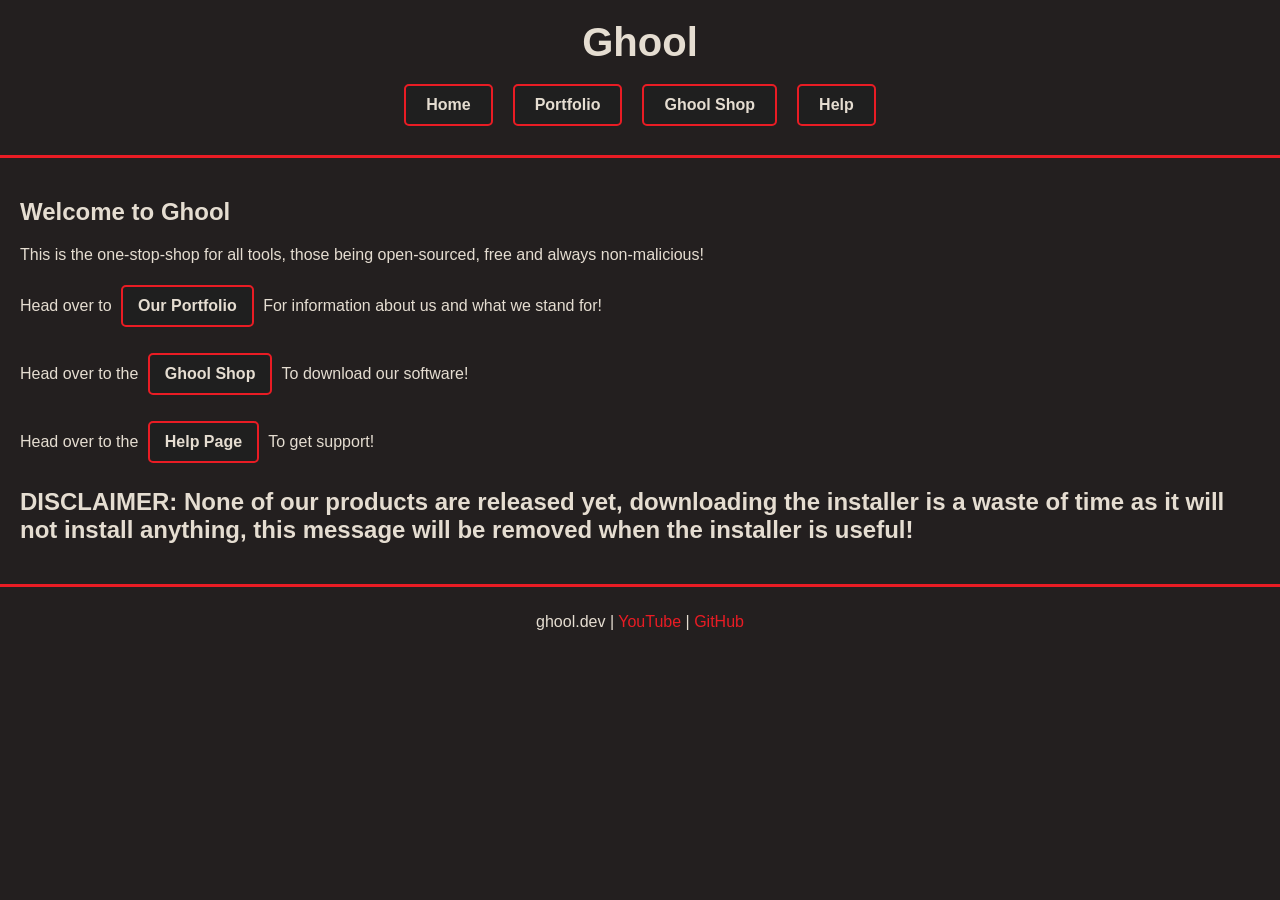
==== index.html @ 514400ff "Add files via upload" ====
<!DOCTYPE html>
<html lang="en">
<head>
    <meta charset="UTF-8">
    <meta name="viewport" content="width=device-width, initial-scale=1.0">
    <title>Ghool - Home</title>
    <link rel="stylesheet" href="styles.css">
    <link rel="icon" href="ghool.png" type="image/x-icon">
</head>
<body>
    <header>
        <h1>Ghool</h1>
        <nav>
            <a href="index.html">Home</a>
            <a href="portfolio.html">Portfolio</a>
            <a href="shop.html">Ghool Shop</a>
            <a href="help.html">Help</a>
        </nav>
    </header>

    <section>
        <h2>Welcome to Ghool</h2>
        <p>This is the one-stop-shop for all tools, those being open-sourced, free and always non-malicious!</p>
        <p>Head over to <a href="portfolio.html" class="button secondary">Our Portfolio</a> For information about us and what we stand for!</p>
        <p>Head over to the <a href="shop.html" class="button secondary">Ghool Shop</a> To download our software!</p>
        <p>Head over to the <a href="help.html" class="button secondary">Help Page</a> To get support!</p>

        <h2>DISCLAIMER: None of our products are released yet, downloading the installer is a waste of time as it will not install anything, this message will be removed when the installer is useful!</h2>
    </section>

    <footer>
        <p>ghool.dev | 
            <a href="https://www.youtube.com/@ghooldev" target="_blank" rel="noopener noreferrer">YouTube</a> | 
            <a href="https://github.com/ghooldev" target="_blank" rel="noopener noreferrer">GitHub</a>
        </p>
    </footer>
    <script src="scripts.js"></script>
</body>
</html>
---- styles.css ----
body {
    font-family: Arial, sans-serif;
    margin: 0;
    padding: 0;
    background-color: #231f1f; /* Ghost background color */
    color: #e5ddd1; /* Ghost's main body color */
}

header {
    background: #231f1f;
    padding: 20px;
    text-align: center;
    border-bottom: 3px solid #e91c24; /* Subtle red highlight in header */
}

header h1 {
    margin: 0;
    font-size: 2.5em;
    color: #e5ddd1;
}

nav {
    display: flex; /* Ensures all children are arranged in a row */
    justify-content: center; /* Centers the content horizontally */
    align-items: center; /* Centers the text vertically */
    gap: 20px; /* Adds space between links */
    margin-top: 10px;
    height: 60px; /* Ensures consistent height for the navbar */
    text-align: center; /* Ensures the text inside links is aligned */
}

nav a {
    display: inline-block; /* Ensures text stays inline with consistent alignment */
    color: #e5ddd1;
    text-decoration: none;
    font-weight: bold;
    padding: 10px 20px;
    background: #1f1f1f; /* Button background */
    border: 2px solid #e91c24; /* Red border for emphasis */
    border-radius: 5px;
    transition: background 0.3s, color 0.3s;
    text-align: center; /* Aligns the text inside the button */
}

/* Add button styles */
.button {
    display: inline-block;
    padding: 10px 15px;
    margin: 5px;
    font-size: 1em;
    font-weight: bold;
    color: #e5ddd1;
    background-color: #e91c24; /* Primary red for "Download" buttons */
    border: none;
    border-radius: 5px;
    text-decoration: none;
    text-align: center;
    transition: background-color 0.3s, color 0.3s;
}

.button.secondary {
    background-color: #1f1f1f; /* Neutral background for "View On GitHub" buttons */
    border: 2px solid #e91c24; /* Adds red border for secondary buttons */
}

.button:hover {
    background-color: #121212; /* Dark hover effect for all buttons */
    color: #e91c24; /* Red text on hover */
}

.button.secondary:hover {
    background-color: #e91c24; /* Red background for secondary button hover */
    color: #1f1f1f; /* Dark text on hover for secondary buttons */
}

section {
    padding: 20px;
}

.project {
    background: #1f1f1f;
    padding: 15px;
    border: 2px solid #e91c24; /* Red borders for focus */
    margin-bottom: 20px;
    border-radius: 8px;
}

footer {
    text-align: center;
    padding: 10px;
    background: #231f1f;
    border-top: 3px solid #e91c24; /* Footer with red border to mirror header */
}

footer a {
    color: #e91c24; /* Red links in footer */
    text-decoration: none;
}

footer a:hover {
    color: #e5ddd1; /* Hover effect for footer links */
}
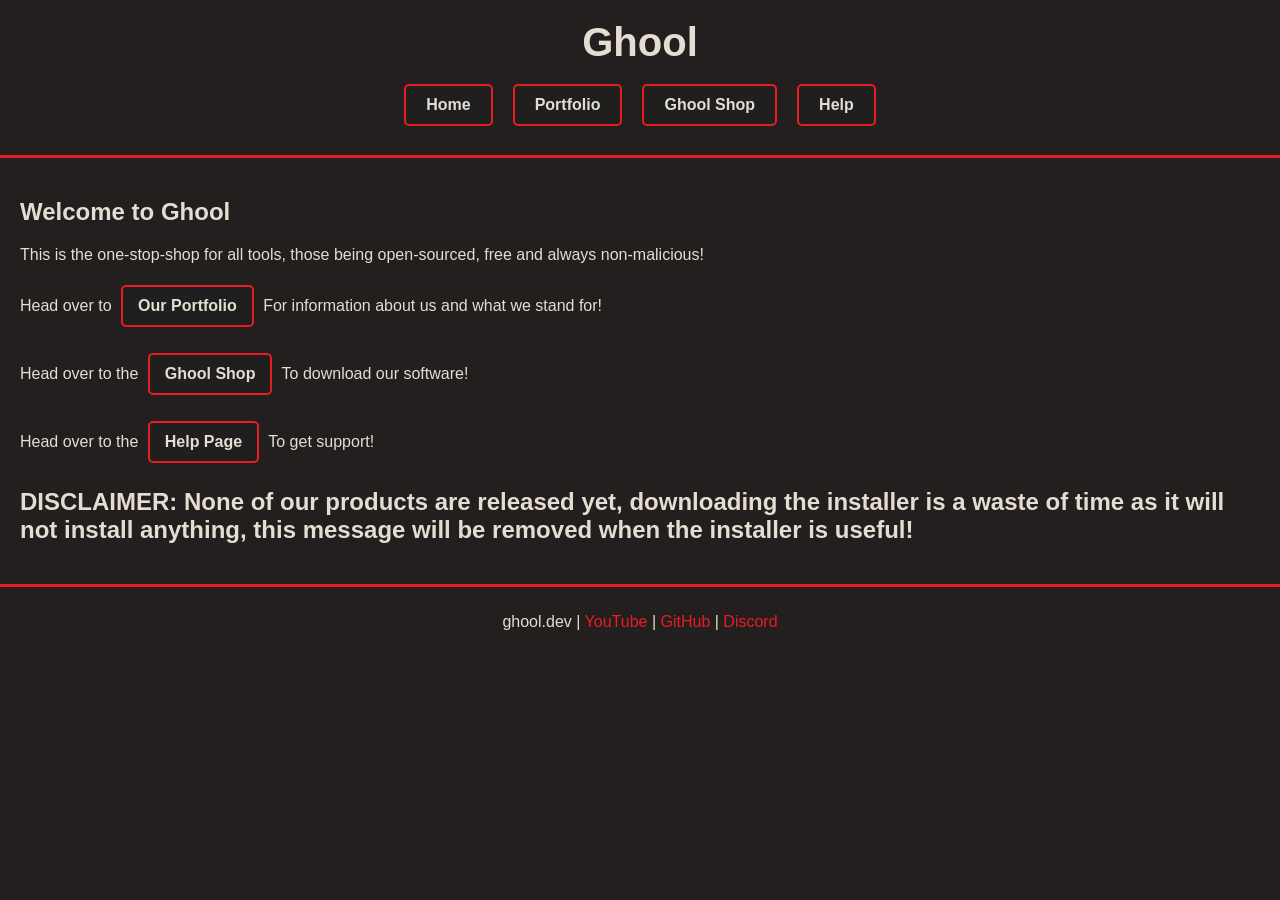
==== commit 8bf3bfd0: "Add files via upload" ====
--- a/index.html
+++ b/index.html
@@ -1,6 +1,15 @@
 <!DOCTYPE html>
 <html lang="en">
 <head>
+    <!-- Google tag (gtag.js) -->
+    <script async src="https://www.googletagmanager.com/gtag/js?id=G-QF287VS82R"></script>
+    <script>
+      window.dataLayer = window.dataLayer || [];
+      function gtag(){dataLayer.push(arguments);}
+      gtag('js', new Date());
+    
+      gtag('config', 'G-QF287VS82R');
+    </script>
     <meta charset="UTF-8">
     <meta name="viewport" content="width=device-width, initial-scale=1.0">
     <title>Ghool - Home</title>
@@ -31,7 +40,8 @@
     <footer>
         <p>ghool.dev | 
             <a href="https://www.youtube.com/@ghooldev" target="_blank" rel="noopener noreferrer">YouTube</a> | 
-            <a href="https://github.com/ghooldev" target="_blank" rel="noopener noreferrer">GitHub</a>
+            <a href="https://github.com/ghooldev" target="_blank" rel="noopener noreferrer">GitHub</a> | 
+            <a href="https://discord.gg/z7nycfqWFQ" target="_blank" rel="noopener">Discord</a>
         </p>
     </footer>
     <script src="scripts.js"></script>
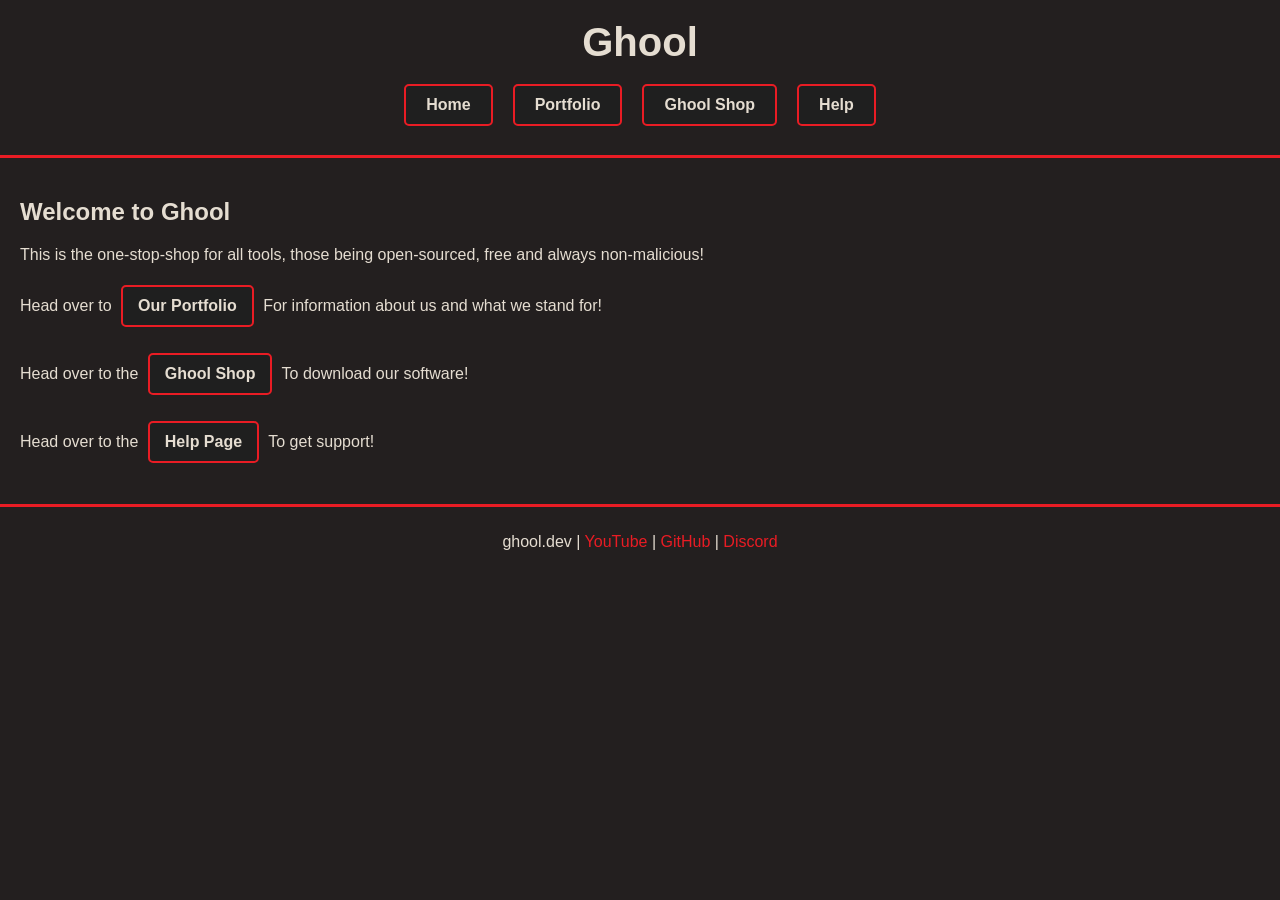
==== commit 9d1b9031: "Add files via upload" ====
--- a/index.html
+++ b/index.html
@@ -33,8 +33,6 @@
         <p>Head over to <a href="portfolio.html" class="button secondary">Our Portfolio</a> For information about us and what we stand for!</p>
         <p>Head over to the <a href="shop.html" class="button secondary">Ghool Shop</a> To download our software!</p>
         <p>Head over to the <a href="help.html" class="button secondary">Help Page</a> To get support!</p>
-
-        <h2>DISCLAIMER: None of our products are released yet, downloading the installer is a waste of time as it will not install anything, this message will be removed when the installer is useful!</h2>
     </section>
 
     <footer>
